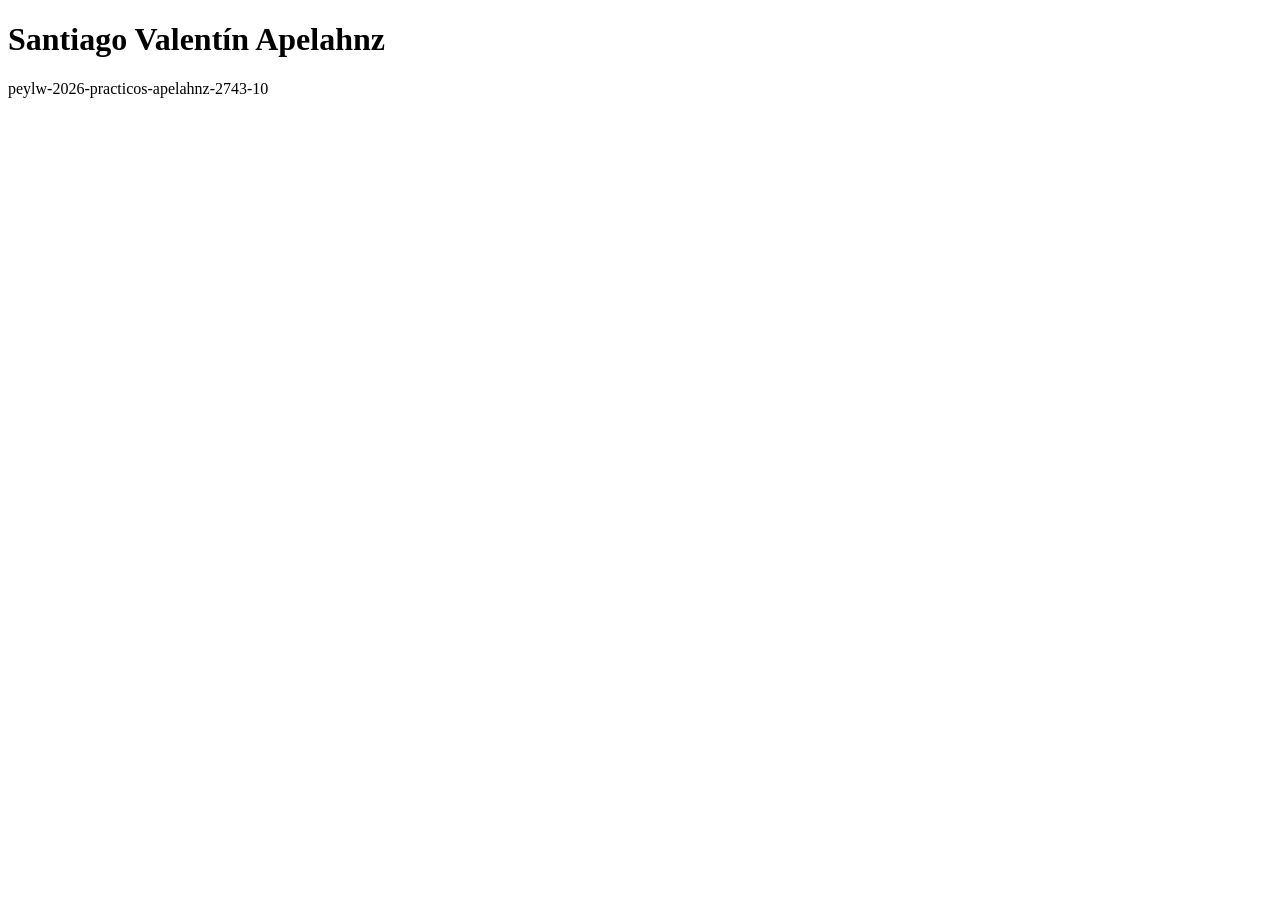
==== index.html @ c04e532c "Commit inicial: Configurando el index con mi token único" ====
<!DOCTYPE html>
<html lang="en">
<head>
    <meta charset="UTF-8" lang="es">
    <meta name="viewport" content="width=device-width, initial-scale=1.0">
    <meta http-equiv="X-UA-Compatible" content="ie=edge">
</head>
<body>
    <h1>Santiago Valentín Apelahnz</h1>
    <p>peylw-2026-practicos-apelahnz-2743-10</p>
</body>
</html>
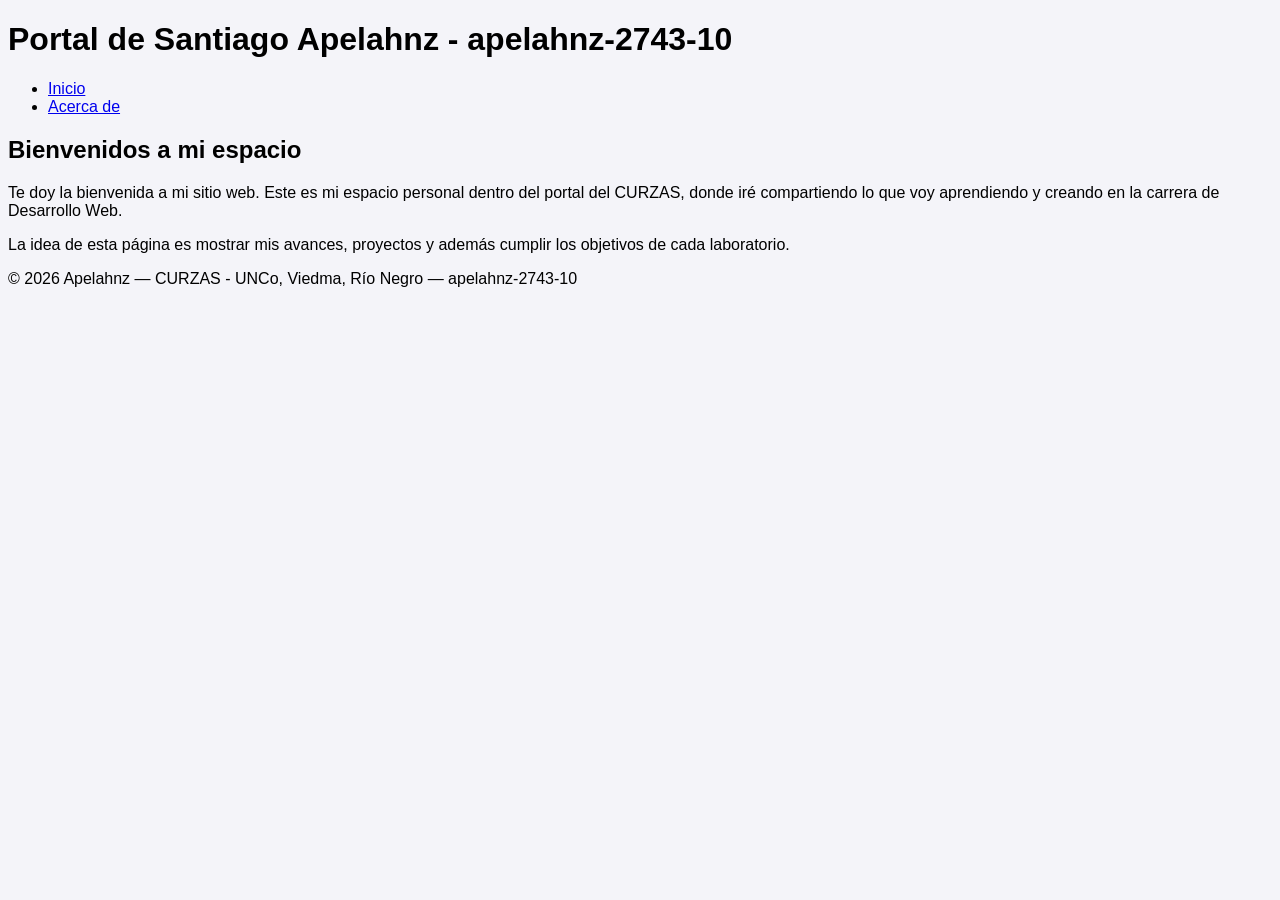
==== commit f57eec54: "TP2: Estructuras HTML y vinculacion de estilos" ====
--- a/index.html
+++ b/index.html
@@ -1,12 +1,32 @@
 <!DOCTYPE html>
-<html lang="en">
+<html lang="es">
 <head>
     <meta charset="UTF-8" lang="es">
     <meta name="viewport" content="width=device-width, initial-scale=1.0">
-    <meta http-equiv="X-UA-Compatible" content="ie=edge">
+    <link rel="stylesheet" href="styles.css">
+    <title>Título de Mi Portal</title>
 </head>
 <body>
-    <h1>Santiago Valentín Apelahnz</h1>
-    <p>peylw-2026-practicos-apelahnz-2743-10</p>
-</body>
+    <!-- TOKEN-ALUMNO: apelahnz-2743-10 -->
+    <header>
+        <h1>Portal de Santiago Apelahnz - apelahnz-2743-10</h1>
+    </header>
+
+    <nav>
+        <ul>
+            <li><a href="index.html">Inicio</a></li>
+            <li><a href="acercade.html">Acerca de</a></li>
+        </ul>
+    </nav>
+
+    <main>
+        <section>
+            <h2>Bienvenidos a mi espacio</h2>
+            <p>Te doy la bienvenida a mi sitio web. Este es mi espacio personal dentro del portal del CURZAS, 
+                donde iré compartiendo lo que voy aprendiendo y creando en la carrera de Desarrollo Web.</p>
+            <p>La idea de esta página es mostrar mis avances, proyectos y además cumplir los objetivos de cada laboratorio.</p>
+        </section>
+    </main>
+    <footer>© 2026 Apelahnz — CURZAS - UNCo, Viedma, Río Negro — apelahnz-2743-10</footer>
+    </body>
 </html>
--- a/styles.css
+++ b/styles.css
@@ -0,0 +1,4 @@
+body {
+    font-family: sans-serif;
+    background-color: #f4f4f9;
+}
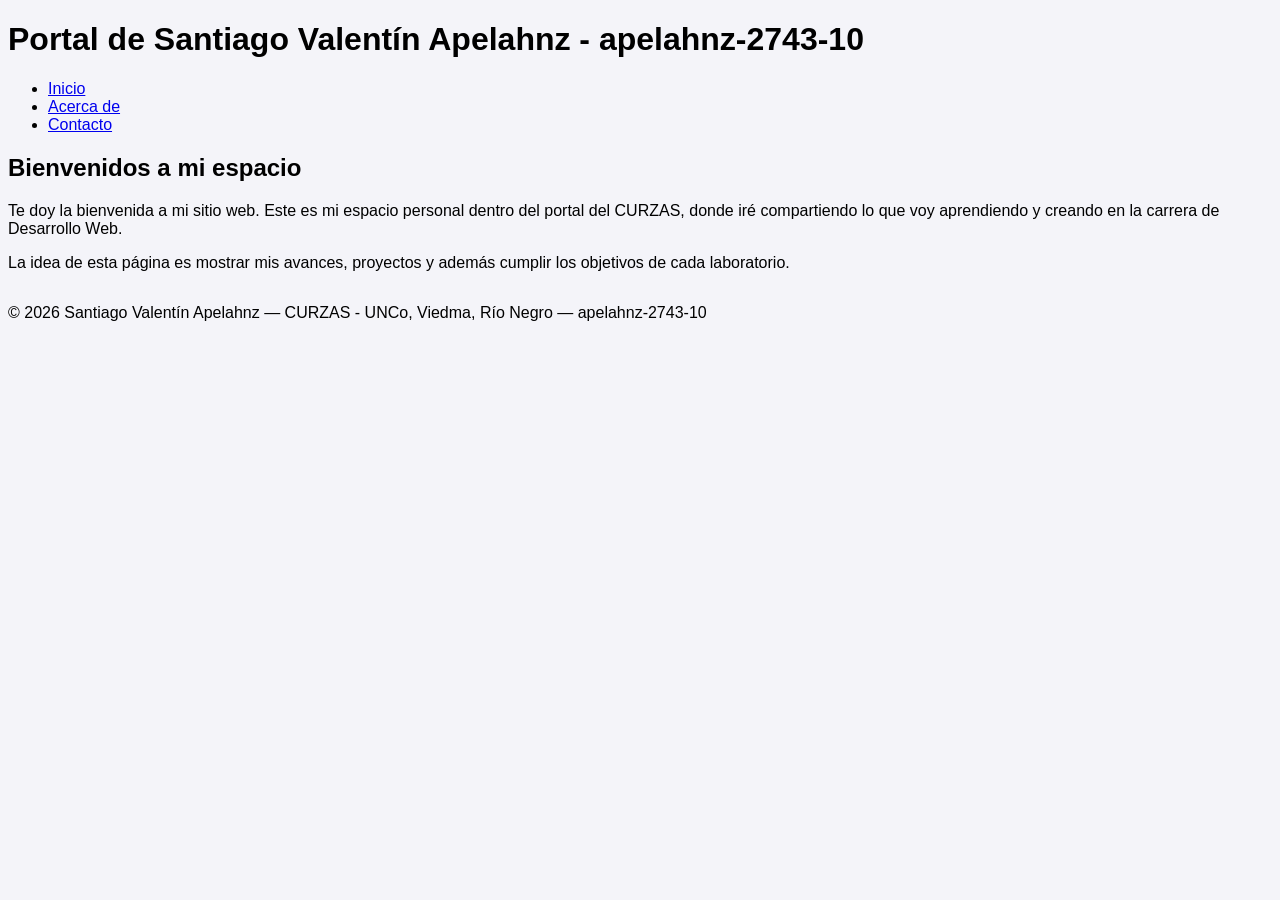
==== commit 82ae46ef: "TP3: Implementacion de formulario contacto con validacion" ====
--- a/index.html
+++ b/index.html
@@ -1,21 +1,22 @@
 <!DOCTYPE html>
 <html lang="es">
 <head>
-    <meta charset="UTF-8" lang="es">
+    <meta charset="UTF-8">
     <meta name="viewport" content="width=device-width, initial-scale=1.0">
     <link rel="stylesheet" href="styles.css">
-    <title>Título de Mi Portal</title>
+    <title>Portal de Santiago</title>
 </head>
 <body>
     <!-- TOKEN-ALUMNO: apelahnz-2743-10 -->
     <header>
-        <h1>Portal de Santiago Apelahnz - apelahnz-2743-10</h1>
+        <h1>Portal de Santiago Valentín Apelahnz - apelahnz-2743-10</h1>
     </header>
 
     <nav>
         <ul>
             <li><a href="index.html">Inicio</a></li>
             <li><a href="acercade.html">Acerca de</a></li>
+            <li><a href="contacto.html">Contacto</a></li>
         </ul>
     </nav>
 
@@ -27,6 +28,6 @@
             <p>La idea de esta página es mostrar mis avances, proyectos y además cumplir los objetivos de cada laboratorio.</p>
         </section>
     </main>
-    <footer>© 2026 Apelahnz — CURZAS - UNCo, Viedma, Río Negro — apelahnz-2743-10</footer>
+    <footer>© 2026 Santiago Valentín Apelahnz — CURZAS - UNCo, Viedma, Río Negro — apelahnz-2743-10</footer>
     </body>
 </html>
--- a/styles.css
+++ b/styles.css
@@ -1,4 +1,55 @@
 body {
     font-family: sans-serif;
     background-color: #f4f4f9;
+}
+
+/* Espaciado del formulario y separación con la tabla */
+.form-contacto {
+    display: flex;
+    flex-direction: column;
+    gap: 8px;
+    margin-bottom: 30px;
+}
+
+/* Campos verticales */
+.form-contacto label {
+    display: flex;
+    flex-direction: column;
+}
+
+.radio-group {
+    margin-right: 70%;
+}
+
+/* Opciones de radio en línea */
+.radios label {
+    display: inline-flex;
+    flex-direction: row;
+}
+
+.checkbox-group {
+    margin-right: 70%;
+}
+
+/* Botón alineado a la izquierda */
+#btn-cargar-apelahnz-2743-10 {
+    align-self: flex-start;
+    padding: 6px 12px;
+    margin: 0;
+}
+
+/* Tabla con bordes negros */
+.tabla-resumen {
+    border-collapse: collapse;
+    border: 1px solid black;
+}
+
+.tabla-resumen th, 
+.tabla-resumen td {
+    padding: 6px 12px;
+    border: 1px solid black;
+}
+
+footer {
+    margin-top: 2rem;
 }
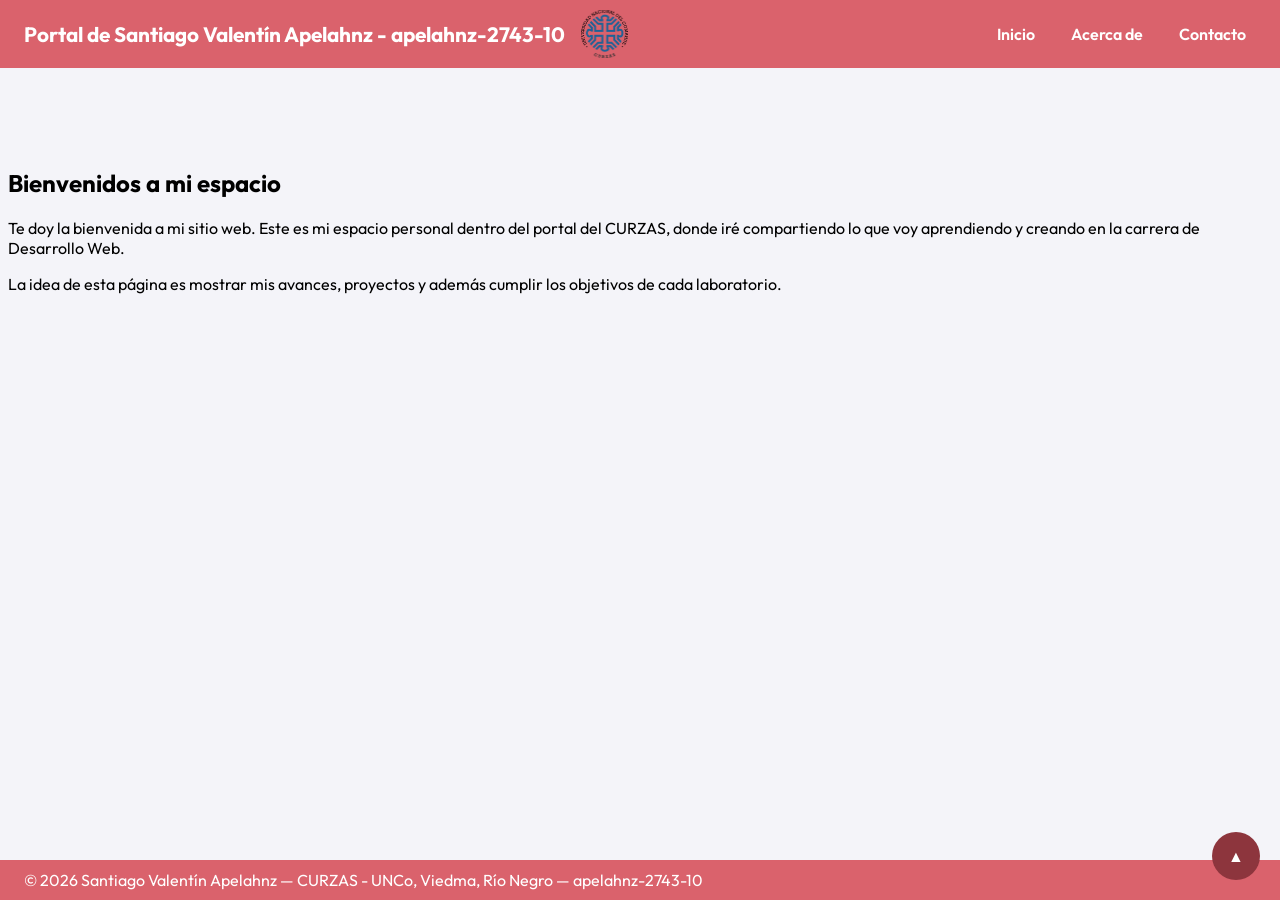
==== commit 012ef619: "TP4: Estilado Avanzado, Posicionamiento y Responsive Design" ====
--- a/index.html
+++ b/index.html
@@ -8,17 +8,18 @@
 </head>
 <body>
     <!-- TOKEN-ALUMNO: apelahnz-2743-10 -->
+    <a id="top"></a>
     <header>
         <h1>Portal de Santiago Valentín Apelahnz - apelahnz-2743-10</h1>
+        <img class="logo" src="img/logo_curzas.png" alt="Logo CURZAS">
+        <nav>
+            <ul>
+                <li><a href="index.html">Inicio</a></li>
+                <li><a href="acercade.html">Acerca de</a></li>
+                <li><a href="contacto.html">Contacto</a></li>
+            </ul>
+        </nav>
     </header>
-
-    <nav>
-        <ul>
-            <li><a href="index.html">Inicio</a></li>
-            <li><a href="acercade.html">Acerca de</a></li>
-            <li><a href="contacto.html">Contacto</a></li>
-        </ul>
-    </nav>
 
     <main>
         <section>
@@ -29,5 +30,6 @@
         </section>
     </main>
     <footer>© 2026 Santiago Valentín Apelahnz — CURZAS - UNCo, Viedma, Río Negro — apelahnz-2743-10</footer>
+    <a href="#top" class="volver-arriba">▲</a>
     </body>
 </html>
--- a/styles.css
+++ b/styles.css
@@ -1,8 +1,94 @@
+@import url('https://fonts.googleapis.com/css2?family=Outfit:wght@300;400;600;700&display=swap');
+
+/*
+  Alumno: apelahnz-2743-10
+  Paleta HSL (rojizos pastel):
+    Primario:     hsl(355, 62%, 62%)
+    Oscuro:       hsl(355, 45%, 38%)
+    Fila alterna: hsl(355, 60%, 93%)
+*/
+
 body {
-    font-family: sans-serif;
+    font-family: 'Outfit', sans-serif;
     background-color: #f4f4f9;
 }
 
+/* ---------- Header fijo ---------- */
+header {
+    position: fixed;
+    top: 0;
+    left: 0;
+    width: 100%;
+    z-index: 1000;
+    box-sizing: border-box;
+    background-color: hsl(355, 62%, 62%);
+    color: white;
+    padding: 10px 24px;
+    display: flex;
+    align-items: center;
+    flex-wrap: wrap;
+    gap: 16px;
+}
+
+header h1 {
+    margin: 0;
+    font-size: 1.3rem;
+}
+
+/* ---------- Logo animado ---------- */
+.logo {
+    height: 48px;
+    width: auto;
+    transition: transform 1s ease-in-out;
+}
+
+.logo:hover {
+    transform: rotateY(360deg);
+}
+
+/* ---------- Navegación (flexbox) ---------- */
+nav {
+    margin-left: auto;
+}
+
+nav ul {
+    list-style: none;
+    margin: 0;
+    padding: 0;
+    display: flex;
+    gap: 16px;
+}
+
+nav a {
+    color: white;
+    text-decoration: none;
+    font-weight: 600;
+    padding: 6px 10px;
+    border-radius: 6px;
+}
+
+/* Espacio para que el header fijo no tape el contenido
+   y el footer fijo no tape el final */
+main {
+    padding-top: 140px;
+    padding-bottom: 80px;
+}
+
+/* ---------- Acerca de: caja con scroll y título sticky ---------- */
+.biografia {
+    max-height: 300px;
+    overflow-y: auto;
+}
+
+.biografia h2 {
+    position: sticky;
+    top: 0;
+    background-color: #f4f4f9;
+    z-index: 10;
+    margin: 0;
+}
+
+/* ---------- Formulario ---------- */
 /* Espaciado del formulario y separación con la tabla */
 .form-contacto {
     display: flex;
@@ -15,6 +101,21 @@
 .form-contacto label {
     display: flex;
     flex-direction: column;
+}
+
+.form-contacto input[type="text"],
+.form-contacto input[type="email"],
+.form-contacto input[type="number"] {
+    padding: 8px;
+    border: 1px solid hsl(355, 30%, 70%);
+    border-radius: 6px;
+}
+
+/* Efecto al enfocar el campo */
+.form-contacto input:focus {
+    outline: none;
+    border-color: hsl(355, 62%, 62%);
+    box-shadow: 0 0 0 3px hsla(355, 62%, 62%, 0.3);
 }
 
 .radio-group {
@@ -38,18 +139,90 @@
     margin: 0;
 }
 
-/* Tabla con bordes negros */
+/* ---------- Tabla ---------- */
 .tabla-resumen {
     border-collapse: collapse;
     border: 1px solid black;
-}
-
-.tabla-resumen th, 
+    width: 100%;
+    max-width: 700px;
+}
+
+.tabla-resumen th,
 .tabla-resumen td {
     padding: 6px 12px;
     border: 1px solid black;
 }
 
+.tabla-resumen th:first-child,
+.tabla-resumen td:first-child {
+    width: 35%;
+}
+
+/* Filas alternas */
+.tabla-resumen tbody tr:nth-child(even) {
+    background-color: hsl(355, 60%, 93%);
+}
+
+/* ---------- Footer siempre pegado abajo y visible ---------- */
 footer {
-    margin-top: 2rem;
+    position: fixed;
+    bottom: 0;
+    left: 0;
+    width: 100%;
+    z-index: 900;
+    box-sizing: border-box;
+    background-color: hsl(355, 62%, 62%);
+    color: white;
+    padding: 10px 80px 10px 24px;
+}
+
+/* ---------- Botón volver arriba ---------- */
+.volver-arriba {
+    position: fixed;
+    bottom: 20px;
+    right: 20px;
+    z-index: 999;
+    width: 48px;
+    height: 48px;
+    border-radius: 50%;
+    background-color: hsl(355, 45%, 38%);
+    color: white;
+    text-decoration: none;
+    display: flex;
+    align-items: center;
+    justify-content: center;
+}
+
+/* ---------- Responsive ---------- */
+@media (max-width: 768px) {
+    header {
+        flex-direction: column;
+        align-items: flex-start;
+        gap: 8px;
+    }
+
+    header h1 {
+        font-size: 1.1rem;
+    }
+
+    nav {
+        margin-left: 0;
+    }
+
+    /* Links del menú apilados */
+    nav ul {
+        flex-direction: column;
+        gap: 4px;
+    }
+
+    main {
+        padding-top: 260px;
+        padding-bottom: 120px;
+    }
+
+    /* La tabla se desplaza lateralmente si no entra */
+    .tabla-resumen {
+        display: block;
+        overflow-x: auto;
+    }
 }
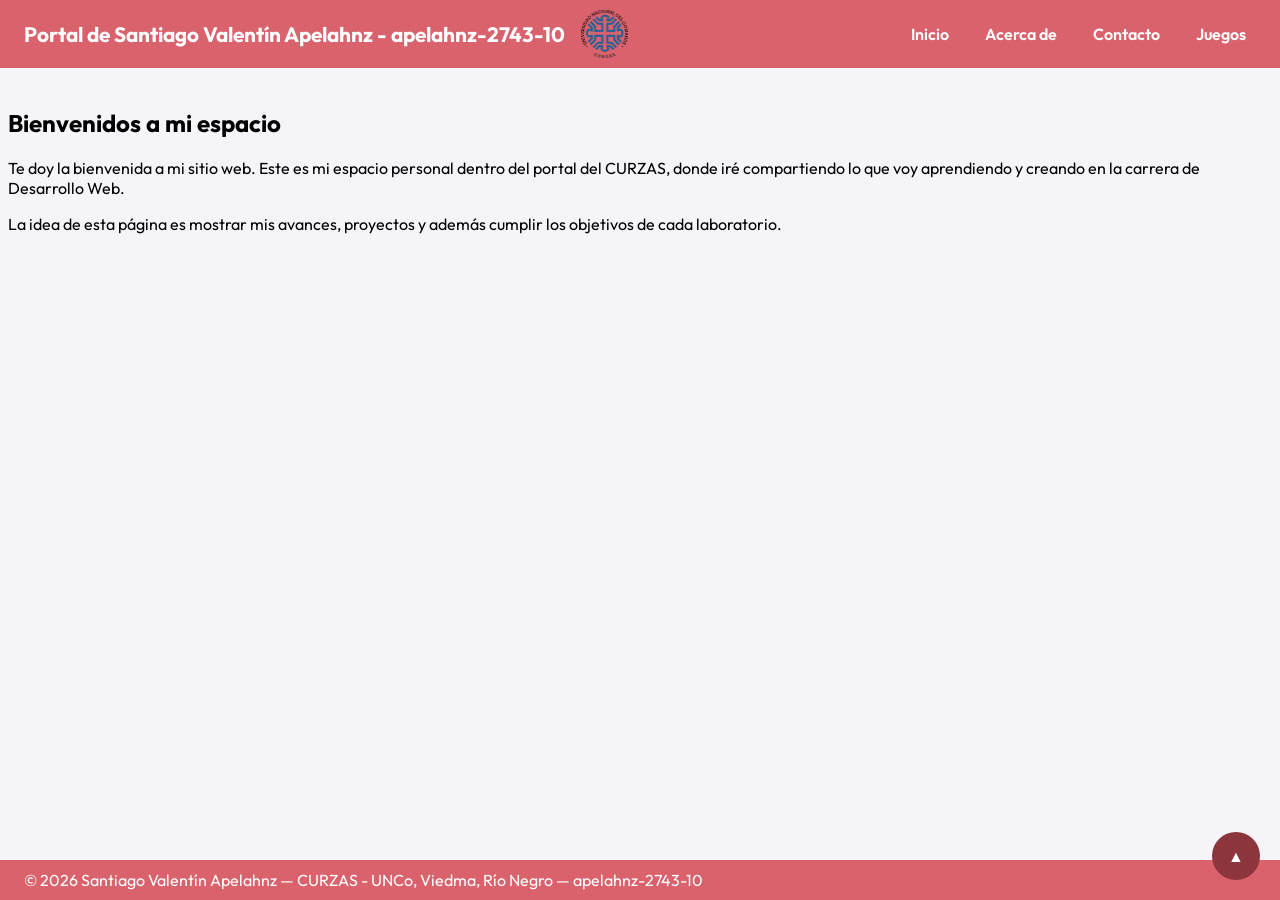
==== commit 4b91612e: ""TP6: Implementacion de juego interactivo en Javascript con LocalStorage"" ====
--- a/index.html
+++ b/index.html
@@ -17,6 +17,7 @@
                 <li><a href="index.html">Inicio</a></li>
                 <li><a href="acercade.html">Acerca de</a></li>
                 <li><a href="contacto.html">Contacto</a></li>
+                <li><a href="juego.html">Juegos</a></li>
             </ul>
         </nav>
     </header>
--- a/styles.css
+++ b/styles.css
@@ -70,8 +70,13 @@
 /* Espacio para que el header fijo no tape el contenido
    y el footer fijo no tape el final */
 main {
-    padding-top: 140px;
+    padding-top: 80px;
     padding-bottom: 80px;
+}
+
+/* Ocultar biografía */
+.cv-completo {
+    display: none;
 }
 
 /* ---------- Acerca de: caja con scroll y título sticky ---------- */
@@ -109,13 +114,6 @@
     padding: 8px;
     border: 1px solid hsl(355, 30%, 70%);
     border-radius: 6px;
-}
-
-/* Efecto al enfocar el campo */
-.form-contacto input:focus {
-    outline: none;
-    border-color: hsl(355, 62%, 62%);
-    box-shadow: 0 0 0 3px hsla(355, 62%, 62%, 0.3);
 }
 
 .radio-group {
@@ -193,34 +191,166 @@
     justify-content: center;
 }
 
-/* ---------- Responsive ---------- */
+/* ---------- Juego ---------- */
+#juego {
+    max-width: 600px;
+    margin: 0 auto;
+    padding: 0 16px;
+    display: flex;
+    flex-direction: column;
+    gap: 20px;
+}
+
+/* Panel de estadísticas */
+#estadisticas {
+    display: grid;
+    grid-template-columns: repeat(2, 1fr);
+    gap: 10px;
+    background-color: white;
+    border: 2px solid hsl(355, 62%, 62%);
+    border-radius: 12px;
+    padding: 16px;
+}
+
+#estadisticas p {
+    margin: 0;
+    padding: 10px 12px;
+    background-color: hsl(355, 60%, 93%);
+    border-radius: 8px;
+    font-weight: 600;
+}
+
+#estadisticas span {
+    color: hsl(355, 45%, 38%);
+    font-size: 1.2rem;
+}
+
+#estadisticas p:last-child {
+    grid-column: 1 / -1;
+    background-color: hsl(355, 45%, 38%);
+    color: white;
+    text-align: center;
+}
+
+#estadisticas p:last-child span {
+    color: white;
+}
+
+/* Botones de jugada */
+#opciones {
+    display: flex;
+    flex-wrap: wrap;
+    gap: 12px;
+}
+
+#opciones button {
+    flex: 1 1 120px;
+    padding: 18px 12px;
+    font-family: inherit;
+    font-size: 1.1rem;
+    font-weight: 600;
+    color: white;
+    background-color: hsl(355, 62%, 62%);
+    border: none;
+    border-radius: 12px;
+    cursor: pointer;
+    transition: transform 0.2s ease, background-color 0.3s ease, box-shadow 0.3s ease;
+}
+
+#opciones button:hover {
+    background-color: hsl(355, 45%, 38%);
+    transform: translateY(-3px);
+    box-shadow: 0 6px 12px rgba(0, 0, 0, 0.2);
+}
+
+#opciones button:active {
+    transform: translateY(0) scale(0.97);
+}
+
+/* Panel de feedback */
+#feedback {
+    text-align: center;
+    font-size: 1.4rem;
+    font-weight: 700;
+    padding: 16px;
+    background-color: white;
+    border: 2px dashed hsl(355, 30%, 70%);
+    border-radius: 12px;
+    transition: background-color 0.4s ease, border-color 0.4s ease, color 0.4s ease;
+}
+
+#feedback.ganaste {
+    background-color: hsl(140, 45%, 88%);
+    border: 2px solid hsl(140, 40%, 40%);
+    color: hsl(140, 50%, 25%);
+}
+
+#feedback.empate {
+    background-color: hsl(45, 85%, 88%);
+    border: 2px solid hsl(45, 70%, 45%);
+    color: hsl(45, 70%, 25%);
+}
+
+#feedback.perdiste {
+    background-color: hsl(0, 70%, 90%);
+    border: 2px solid hsl(0, 55%, 50%);
+    color: hsl(0, 55%, 30%);
+}
+
+/* Botón de reinicio */
+#btn-reiniciar-apelahnz-2743-10 {
+    align-self: center;
+    padding: 10px 28px;
+    font-family: inherit;
+    font-size: 1rem;
+    font-weight: 600;
+    color: hsl(355, 45%, 38%);
+    background-color: transparent;
+    border: 2px solid hsl(355, 45%, 38%);
+    border-radius: 999px;
+    cursor: pointer;
+    transition: background-color 0.3s ease, color 0.3s ease;
+}
+
+#btn-reiniciar-apelahnz-2743-10:hover {
+    background-color: hsl(355, 45%, 38%);
+    color: white;
+}
+
 @media (max-width: 768px) {
     header {
-        flex-direction: column;
-        align-items: flex-start;
-        gap: 8px;
+        padding: 8px 16px;
+        gap: 8px 12px;
     }
 
     header h1 {
         font-size: 1.1rem;
     }
 
+    .logo {
+        height: 36px;
+    }
+
     nav {
         margin-left: 0;
-    }
-
-    /* Links del menú apilados */
+        width: 100%;
+    }
+
     nav ul {
-        flex-direction: column;
-        gap: 4px;
+        flex-wrap: wrap;
+        gap: 4px 8px;
+    }
+
+    nav a {
+        display: block;
+        padding: 6px 8px;
     }
 
     main {
-        padding-top: 260px;
+        padding-top: 130px;
         padding-bottom: 120px;
     }
 
-    /* La tabla se desplaza lateralmente si no entra */
     .tabla-resumen {
         display: block;
         overflow-x: auto;
